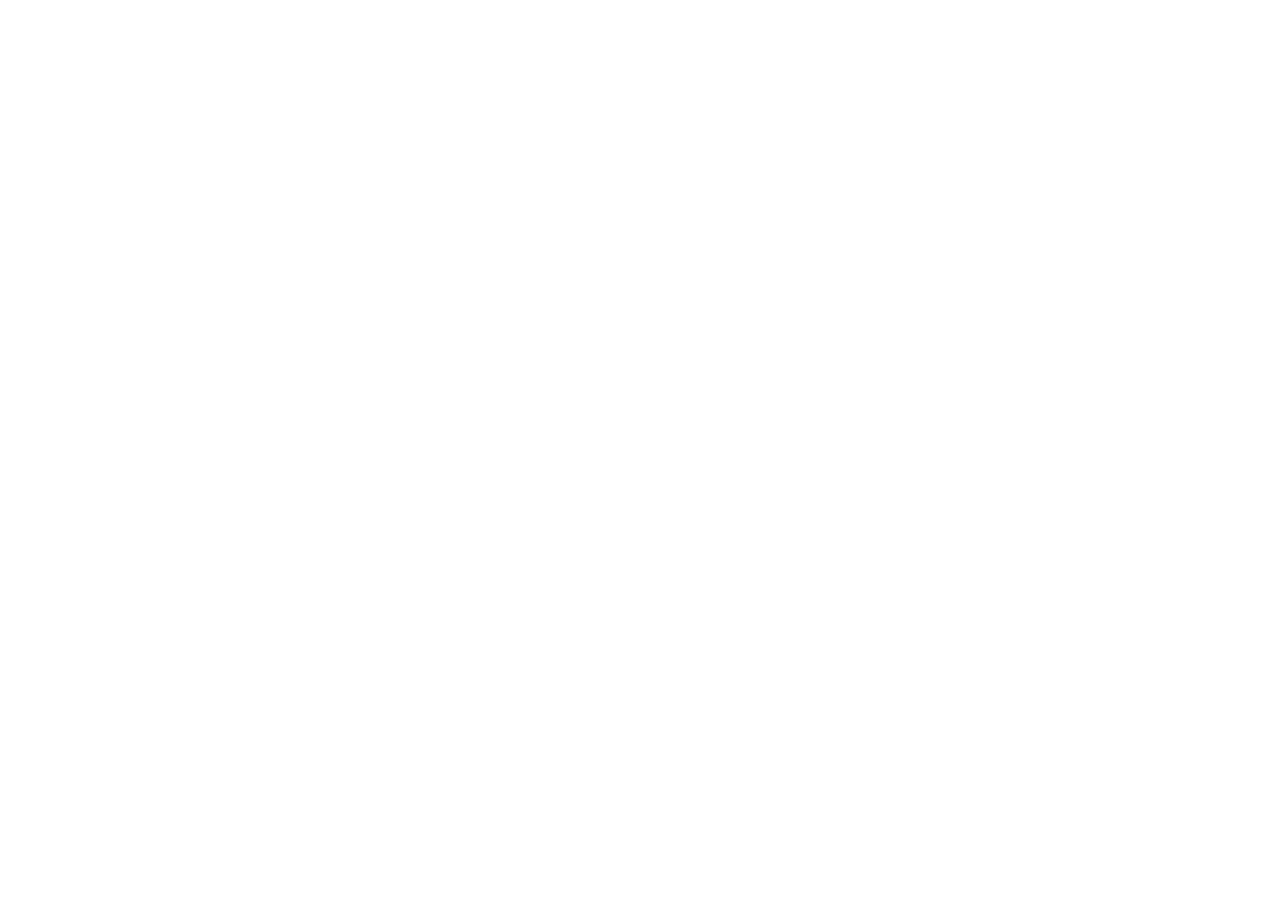
==== index.html @ aa033143 "X" ====
<!doctype html><html lang="en"><head><meta charset="utf-8"/><link rel="icon" href="/favicon.ico"/><meta name="viewport" content="width=device-width,initial-scale=1"/><meta name="theme-color" content="#000000"/><meta name="description" content="Tech portfolio of Hongjing Wang"/><link rel="apple-touch-icon" href="/logo192.png"/><link rel="manifest" href="/manifest.json"/><title>Hongjing Wang</title><script defer="defer" src="/static/js/main.25915f08.js"></script><link href="/static/css/main.f3f5fcd5.css" rel="stylesheet"></head><body><noscript>You need to enable JavaScript to run this app.</noscript><div id="root"></div></body></html>
---- static/css/main.f3f5fcd5.css ----
html{font-size:10px}body{-webkit-font-smoothing:antialiased;-moz-osx-font-smoothing:grayscale;font-family:-apple-system,BlinkMacSystemFont,Segoe UI,Roboto,Oxygen,Ubuntu,Cantarell,Fira Sans,Droid Sans,Helvetica Neue,sans-serif;font-size:1.6rem;margin:0}button{cursor:pointer}code{font-family:source-code-pro,Menlo,Monaco,Consolas,Courier New,monospace}a{color:inherit;display:inline-block}img{height:auto;max-height:100%;max-width:100%;width:auto}p{font-size:18px}*{border:none;box-sizing:border-box;margin:0;padding:0;text-decoration:none}:root{--header-height:100px;--color-home-bg:#e6dace;--color-home-card:#f4ece6;--color-home-card-light:#fffcfa;--color-home-bg-darker:#e2c9ba;--color-blue:#0050ff;--color-azure:#409eff;--color-azure-light:#f5f9fd}.btn-style-1{background-color:var(--color-blue);border:1px solid var(--color-blue);border-radius:2em;color:#fff;display:inline-block;padding:.5em 2em;transition-duration:.3s}.btn-style-1 a{color:#fff}.btn-style-1:hover{background-color:#fff;border-color:#000;color:#000}.btn-style-1:hover a{color:#000}.btn-style-2{background-color:#fff;border:1px solid #000;border-radius:2em;display:inline-block;padding:.5em 2em;transition-duration:.3s}.btn-style-2 a{color:#000}.btn-style-2:hover{background-color:var(--color-blue);border-color:var(--color-blue);color:#fff}.btn-style-2:hover a{color:#fff}.app-box-shadow{box-shadow:0 10px 20px rgba(0,0,0,.3)}.app-list-item:before{background-color:var(--color-blue);content:"";display:inline-block;height:.6em;margin-right:.5em;width:.6em}.app-list-item-outside{margin-left:1em;position:relative}.app-list-item-outside:before{background-color:var(--color-blue);content:"";display:inline-block;height:.6em;left:-1em;margin-right:.5em;position:absolute;top:.5em;width:.6em}.TheHome_main__nVBnE{align-items:center;display:grid;justify-content:center;min-height:clamp(585px,calc(100vh - var(--header-height)),1000000px)}.TheHome_main__nVBnE .TheHome_background__bEfLB{display:grid;grid-column:1/2;grid-row:1/2;grid-template-columns:40% 60%;height:100%;width:100vw}.TheHome_main__nVBnE .TheHome_background__bEfLB .TheHome_left__IQBYS{background-color:var(--color-home-bg);height:100%;width:100%}@media screen and (max-width:860px){.TheHome_main__nVBnE .TheHome_background__bEfLB{grid-template-columns:1fr;grid-template-rows:300px 1fr}.TheHome_main__nVBnE .TheHome_background__bEfLB .TheHome_left__IQBYS{background-color:#fff}.TheHome_main__nVBnE .TheHome_background__bEfLB .TheHome_right__7nbG6{background-color:var(--color-home-bg)}}.TheHome_main__nVBnE .TheHome_card__GPAVH{display:grid;grid-column:1/2;grid-row:1/2;grid-template-columns:375px 485px;margin:auto}@media screen and (max-width:860px){.TheHome_main__nVBnE .TheHome_card__GPAVH{grid-template-columns:1fr;margin-top:10rem;width:90%}}.TheHome_main__nVBnE .TheHome_card__GPAVH .TheHome_left__IQBYS{background-color:#fff;display:grid;grid-template-rows:1fr auto;text-align:center}.TheHome_main__nVBnE .TheHome_card__GPAVH .TheHome_left__IQBYS .TheHome_left-inner__C2p5\+{background-color:var(--color-home-card);padding:5rem 2rem 3rem}.TheHome_main__nVBnE .TheHome_card__GPAVH .TheHome_left__IQBYS .TheHome_left-inner__C2p5\+ h1{font-size:27px;margin-bottom:3rem;margin-top:3rem}.TheHome_main__nVBnE .TheHome_card__GPAVH .TheHome_left__IQBYS .TheHome_left-inner__C2p5\+ .TheHome_separator__S\+YWd{background-color:var(--color-blue);height:2px;margin:auto;min-width:50px;width:10%}.TheHome_main__nVBnE .TheHome_card__GPAVH .TheHome_left__IQBYS .TheHome_left-inner__C2p5\+ img{width:60%}.TheHome_main__nVBnE .TheHome_card__GPAVH .TheHome_left__IQBYS .TheHome_left-inner__C2p5\+ p{letter-spacing:.25em;margin-top:3rem;text-transform:uppercase}.TheHome_main__nVBnE .TheHome_card__GPAVH .TheHome_left__IQBYS .TheHome_left-inner__C2p5\+ .TheHome_buttons__ePxr6{display:flex;justify-content:space-evenly;margin-top:2rem}.TheHome_main__nVBnE .TheHome_card__GPAVH .TheHome_left__IQBYS .TheHome_left-inner__C2p5\+ .TheHome_buttons__ePxr6 button{display:none;font-size:10px;font-weight:700;height:30px;width:100px}@media screen and (max-width:480px){.TheHome_main__nVBnE .TheHome_card__GPAVH .TheHome_left__IQBYS .TheHome_left-inner__C2p5\+ h1{margin-bottom:2rem;margin-top:1rem}.TheHome_main__nVBnE .TheHome_card__GPAVH .TheHome_left__IQBYS .TheHome_left-inner__C2p5\+ p{font-size:16px;margin-top:2rem}.TheHome_main__nVBnE .TheHome_card__GPAVH .TheHome_left__IQBYS .TheHome_left-inner__C2p5\+ .TheHome_buttons__ePxr6 button{display:inline-block}}.TheHome_main__nVBnE .TheHome_card__GPAVH .TheHome_right__7nbG6{padding:3rem 5rem 2rem;text-align:left}.TheHome_main__nVBnE .TheHome_card__GPAVH .TheHome_right__7nbG6 h2{font-size:100px;line-height:1em;margin-top:1rem}@media screen and (max-width:480px){.TheHome_main__nVBnE .TheHome_card__GPAVH .TheHome_right__7nbG6 h2{font-size:55px;margin-top:5rem}}.TheHome_main__nVBnE .TheHome_card__GPAVH .TheHome_right__7nbG6 p:first-of-type{font-size:25px;font-weight:700;margin-top:2rem}.TheHome_main__nVBnE .TheHome_card__GPAVH .TheHome_right__7nbG6 button{font-size:18px;font-weight:700;margin-bottom:4rem;margin-top:4rem;padding-left:0;padding-right:0;width:8em}.TheHome_main__nVBnE .TheHome_card__GPAVH .TheHome_right__7nbG6 button:first-of-type{margin-right:1em}.TheHome_main__nVBnE .TheHome_card__GPAVH .TheHome_right__7nbG6 p:last-of-type{font-size:18px;line-height:1.8em}@media screen and (max-width:480px){.TheHome_main__nVBnE .TheHome_card__GPAVH .TheHome_right__7nbG6{padding:10px 10px 3rem}.TheHome_main__nVBnE .TheHome_card__GPAVH .TheHome_right__7nbG6 button{display:none}.TheHome_main__nVBnE .TheHome_card__GPAVH .TheHome_right__7nbG6 p:last-of-type{margin-top:1em}}.SocialLinks_main__rsUa7{padding-bottom:1.5rem;padding-top:1.5rem}.SocialLinks_main__rsUa7 a{aspect-ratio:1;width:clamp(25px,8%,64px)}.SocialLinks_main__rsUa7 a:not(:last-of-type){margin-right:clamp(10px,8%,50px)}.ResumePage_main__mDRi0{background-color:var(--color-home-bg);padding-bottom:8rem;padding-top:12rem}.ResumePage_main__mDRi0 .ResumePage_body__6qTUl{margin-left:auto;margin-right:auto;max-width:725px;max-width:var(--width-card);width:90%}.ResumePage_main__mDRi0 .ResumePage_body__6qTUl h1{font-size:35px;text-align:center}.ResumePage_main__mDRi0 .ResumePage_body__6qTUl h2{margin:8rem auto 5rem}.ResumePage_experience-card__IJRnV{background-color:#fff;margin-bottom:4rem;margin-left:auto;margin-right:auto;padding:6rem}.ResumePage_experience-card__IJRnV .ResumePage_left__smFru{margin-bottom:4rem}.ResumePage_experience-card__IJRnV .ResumePage_left__smFru h4{font-size:18px;margin-bottom:1rem}.ResumePage_experience-card__IJRnV .ResumePage_left__smFru h3{color:var(--color-blue);font-size:20px;margin-bottom:1rem}.ResumePage_experience-card__IJRnV .ResumePage_left__smFru p{font-size:18px}.ResumePage_experience-card__IJRnV .ResumePage_right__cYvAn p{line-height:1.5em}@media screen and (max-width:480px){.ResumePage_experience-card__IJRnV .ResumePage_right__cYvAn p{font-size:14px}}.ResumePage_education-card__PeQZu{background-color:#fff;display:grid;margin-bottom:4rem;margin-left:auto;margin-right:auto;padding:6rem}.ResumePage_education-card__PeQZu .ResumePage_left__smFru h4{font-size:18px;margin-bottom:1rem}.ResumePage_education-card__PeQZu .ResumePage_left__smFru h3{color:var(--color-blue);font-size:20px;margin-bottom:1rem}.ResumePage_education-card__PeQZu .ResumePage_left__smFru p{font-size:18px}.ResumePage_education-card__PeQZu .ResumePage_right__cYvAn{align-self:flex-end}.ResumePage_education-card__PeQZu .ResumePage_right__cYvAn p{line-height:1.5em;margin-top:2rem;text-align:right}@media screen and (max-width:480px){.ResumePage_education-card__PeQZu .ResumePage_right__cYvAn p{font-size:14px}}:root{--width-card:725px}.ProjectPage_main__4PIuM{background-color:var(--color-home-bg);padding-bottom:8rem;padding-top:12rem}.ProjectPage_main__4PIuM .ProjectPage_body__mTwzr{margin-left:auto;margin-right:auto;max-width:var(--width-card);width:90%}.ProjectPage_main__4PIuM .ProjectPage_body__mTwzr h1{font-size:35px;text-align:center}.ProjectPage_main__4PIuM .ProjectPage_body__mTwzr h2{margin:8rem auto 5rem}.ProjectPage_project-card__N2rG5{background-color:#fff;display:grid;grid-template-columns:60% 40%;margin-bottom:4rem;margin-left:auto;margin-right:auto}.ProjectPage_project-card__N2rG5 .ProjectPage_left__qbE2e{margin-bottom:4rem}.ProjectPage_project-card__N2rG5 .ProjectPage_left__qbE2e h3{align-items:center;border-left:1rem solid var(--color-blue);color:var(--color-blue);display:flex;font-size:20px;height:2em;margin-bottom:4rem;margin-top:4rem;padding-left:2rem;padding-right:3rem}.ProjectPage_project-card__N2rG5 .ProjectPage_left__qbE2e p{line-height:1.5em;margin-bottom:4rem;padding-left:3rem;padding-right:3rem}@media screen and (max-width:480px){.ProjectPage_project-card__N2rG5 .ProjectPage_left__qbE2e p{font-size:14px}}.ProjectPage_project-card__N2rG5 .ProjectPage_right__V4bVL img{height:100%;object-fit:cover;width:100%}@media screen and (max-width:860px){.ProjectPage_project-card__N2rG5{grid-template-columns:1fr;grid-template-rows:1fr 200px;max-width:360px}}.TheHeader_spacer__1n6xV{height:var(--header-height)}@media screen and (max-width:480px){.TheHeader_spacer__1n6xV{height:60px}}.TheHeader_main__PTnFK{align-items:center;background-color:#fff;box-shadow:0 0 10px rgba(0,0,0,.2);display:flex;height:var(--header-height);justify-content:space-between;position:fixed;top:0;width:100%;z-index:100}.TheHeader_main__PTnFK a{color:#000;text-decoration:none}.TheHeader_main__PTnFK a:hover{color:var(--color-blue)}.TheHeader_logo__kfXYx{align-items:center;display:flex;font-weight:700;padding-left:5vw}.TheHeader_logo__kfXYx span{align-self:flex-end;font-size:.7em;font-weight:400;padding-left:.5em;text-transform:uppercase}@media screen and (max-width:860px){.TheHeader_logo__kfXYx span{display:none}}.TheHeader_logo__kfXYx:hover .TheHeader_btn-login__PDU1l{-webkit-transform:rotateY(0);transform:rotateY(0)}.TheHeader_btn-logo__lLftU{align-items:center;display:flex;font-size:22px;height:100%}.TheHeader_nav__4sMRO{padding-right:5vw}.TheHeader_nav__4sMRO ul{display:flex;gap:20px;list-style-type:none}.TheHeader_mobile-main__y59eE{align-items:center;background-color:#fff;box-shadow:0 0 10px rgba(0,0,0,.2);height:60px;position:fixed;top:0;transition:background-color .5s cubic-bezier(.64,.04,0,1);width:100%;z-index:100}.TheHeader_mobile-main__y59eE a{color:#000}.TheHeader_mobile-main__y59eE .TheHeader_logo__kfXYx{font-size:16px}.TheHeader_mobile-main-title__2Kyec{display:flex;height:100%;justify-content:space-between;width:100%}.TheHeader_mobile-toggle__kgARC{align-items:center;display:flex;margin-right:5vw}.TheHeader_mobile-toggle-bar__i8O48{background-color:#000;border-radius:10px;height:4px;transition:all .5s cubic-bezier(.64,.04,0,1);width:30px}.TheHeader_mobile-toggle-bar__i8O48:before{top:calc(35% - 2px)}.TheHeader_mobile-toggle-bar__i8O48:after,.TheHeader_mobile-toggle-bar__i8O48:before{background-color:inherit;border-radius:10px;content:"";display:block;height:4px;position:absolute;transition:-webkit-transform .5s cubic-bezier(.64,.04,0,1);transition:transform .5s cubic-bezier(.64,.04,0,1);transition:transform .5s cubic-bezier(.64,.04,0,1),-webkit-transform .5s cubic-bezier(.64,.04,0,1);width:30px}.TheHeader_mobile-toggle-bar__i8O48:after{top:calc(65% - 2px)}.TheHeader_mobile-main__y59eE.TheHeader_mobile-active__rLF-V{background-color:var(--color-home-card)}.TheHeader_mobile-main__y59eE.TheHeader_mobile-active__rLF-V a{color:#000}.TheHeader_mobile-main__y59eE.TheHeader_mobile-active__rLF-V .TheHeader_mobile-toggle-bar__i8O48{background-color:transparent}.TheHeader_mobile-main__y59eE.TheHeader_mobile-active__rLF-V .TheHeader_mobile-toggle-bar__i8O48:before{background-color:#000;top:calc(50% - 2px);-webkit-transform:rotate(45deg);transform:rotate(45deg)}.TheHeader_mobile-active__rLF-V .TheHeader_mobile-toggle-bar__i8O48:after{background-color:#000;top:calc(50% - 2px);-webkit-transform:rotate(-45deg);transform:rotate(-45deg)}.TheHeader_mobile-active__rLF-V .TheHeader_mobile-main-body__hqfbU{opacity:1;visibility:visible}.TheHeader_mobile-main-body__hqfbU{background-color:#fff;height:100vh;opacity:0;padding-top:1em;position:relative;transition:all .5s;visibility:hidden}.TheHeader_mobile-main-body__hqfbU a{align-items:center;display:flex;height:3em;justify-content:space-between;margin-bottom:2px;margin-top:2px;padding-left:5vw;padding-right:5vw;text-decoration:none}.TheHeader_mobile-main-body__hqfbU a:after{border-bottom:2px solid #000;border-right:2px solid #000;content:"";height:.5em;-webkit-transform:rotate(-45deg);transform:rotate(-45deg);-webkit-transform-origin:50% 50%;transform-origin:50% 50%;width:.5em}.TheHeader_mobile-main-body__hqfbU a:hover{background-color:var(--color-home-card-light);box-shadow:0 0 6px var(--color-home-card);color:var(--color-blue);font-weight:700}.TheHeader_mobile-main-body__hqfbU a:hover:after{border-bottom:3px solid var(--color-blue);border-right:3px solid var(--color-blue)}.TheFooter_main__rL3KX{align-items:center;display:flex;justify-content:space-between;margin-left:auto;margin-right:auto;width:clamp(1px,90%,1400px)}.TheFooter_main__rL3KX .TheFooter_left__ys97i{font-size:14px}.TheFooter_main__rL3KX .TheFooter_right__nzUKt{display:grid;grid-template-columns:1fr 1fr 1fr;justify-content:space-between}@media screen and (max-width:860px){.TheFooter_main__rL3KX{display:grid;justify-content:center;padding:2rem 1rem 5rem}.TheFooter_main__rL3KX .TheFooter_left__ys97i{margin-top:5rem}.TheFooter_main__rL3KX .TheFooter_right__nzUKt{display:block;grid-row-start:1}}.TheFooter_entry__4enQM{font-size:16px;margin-bottom:1rem;margin-top:3rem;text-align:center}.TheFooter_entry__4enQM h3{margin-bottom:1rem}
/*# sourceMappingURL=main.f3f5fcd5.css.map*/
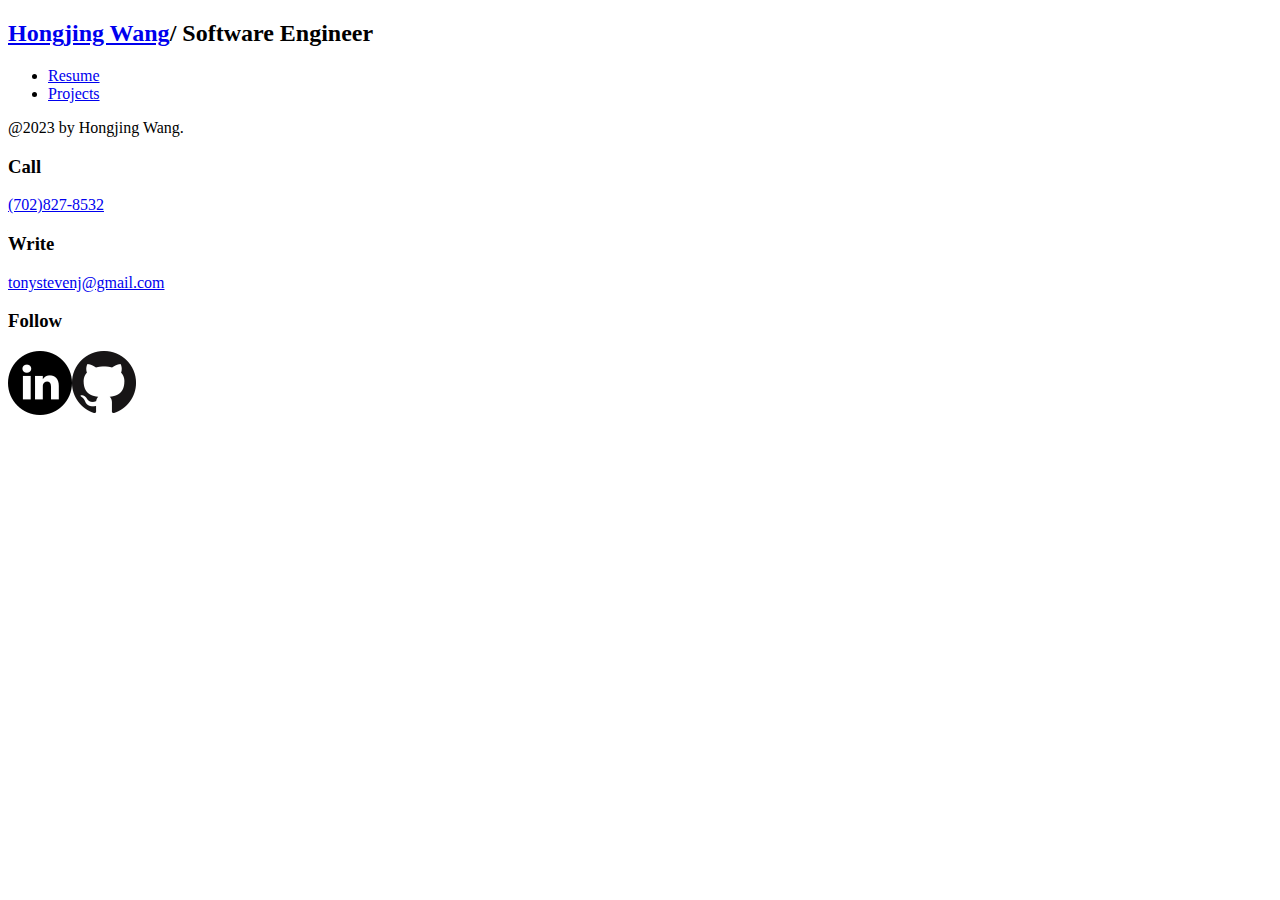
==== commit ffe187a0: "X" ====
--- a/index.html
+++ b/index.html
@@ -1 +1 @@
-<!doctype html><html lang="en"><head><meta charset="utf-8"/><link rel="icon" href="/favicon.ico"/><meta name="viewport" content="width=device-width,initial-scale=1"/><meta name="theme-color" content="#000000"/><meta name="description" content="Tech portfolio of Hongjing Wang"/><link rel="apple-touch-icon" href="/logo192.png"/><link rel="manifest" href="/manifest.json"/><title>Hongjing Wang</title><script defer="defer" src="/static/js/main.25915f08.js"></script><link href="/static/css/main.f3f5fcd5.css" rel="stylesheet"></head><body><noscript>You need to enable JavaScript to run this app.</noscript><div id="root"></div></body></html>+<!doctype html><html lang="en"><head><meta charset="utf-8"/><link rel="icon" href="/favicon.ico"/><meta name="viewport" content="width=device-width,initial-scale=1"/><meta name="theme-color" content="#000000"/><meta name="description" content="Tech portfolio of Hongjing Wang"/><link rel="apple-touch-icon" href="/logo192.png"/><link rel="manifest" href="/manifest.json"/><meta name="image" property="og:image" content="/preview.jpeg"/><title>Hongjing Wang</title><script defer="defer" src="/static/js/main.468a0676.js"></script><link href="/static/css/main.4893b2e4.css" rel="stylesheet"></head><body><noscript>You need to enable JavaScript to run this app.</noscript><div id="root"></div></body></html>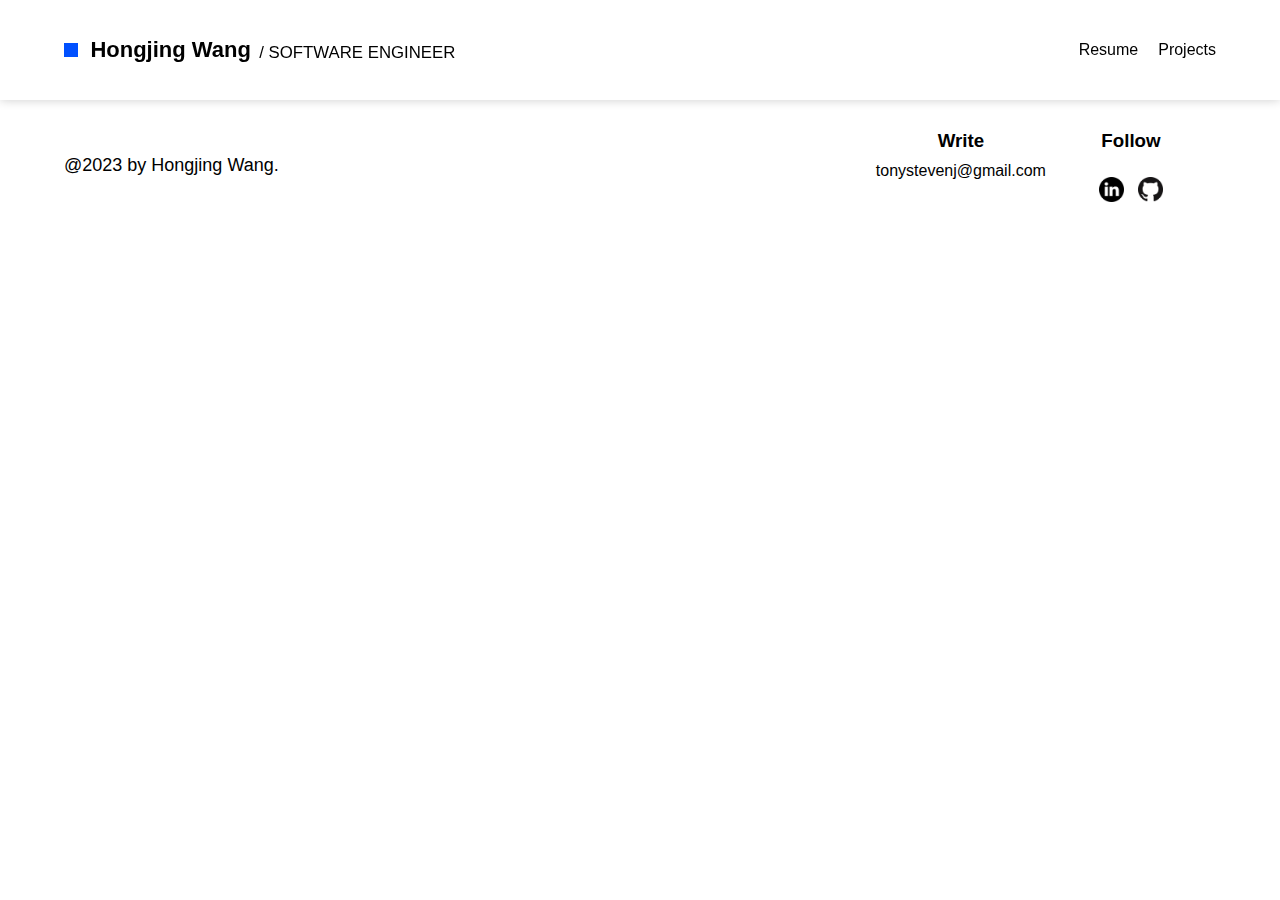
==== commit 6b1d86e6: "remove phone number" ====
--- a/index.html
+++ b/index.html
@@ -1 +1 @@
-<!doctype html><html lang="en"><head><meta charset="utf-8"/><link rel="icon" href="/favicon.ico"/><meta name="viewport" content="width=device-width,initial-scale=1"/><meta name="theme-color" content="#000000"/><meta name="description" content="Tech portfolio of Hongjing Wang"/><link rel="apple-touch-icon" href="/logo192.png"/><link rel="manifest" href="/manifest.json"/><meta name="image" property="og:image" content="/preview.jpeg"/><title>Hongjing Wang</title><script defer="defer" src="/static/js/main.468a0676.js"></script><link href="/static/css/main.4893b2e4.css" rel="stylesheet"></head><body><noscript>You need to enable JavaScript to run this app.</noscript><div id="root"></div></body></html>+<!doctype html><html lang="en"><head><meta charset="utf-8"/><link rel="icon" href="/favicon.ico"/><meta name="viewport" content="width=device-width,initial-scale=1"/><meta name="theme-color" content="#000000"/><meta name="description" content="Tech portfolio of Hongjing Wang"/><link rel="apple-touch-icon" href="/logo192.png"/><link rel="manifest" href="/manifest.json"/><meta name="image" property="og:image" content="/preview.jpeg"/><title>Hongjing Wang</title><script>!function(e,t,a,n,g){e[n]=e[n]||[],e[n].push({"gtm.start":(new Date).getTime(),event:"gtm.js"});var m=t.getElementsByTagName(a)[0],r=t.createElement(a);r.async=!0,r.src="https://www.googletagmanager.com/gtm.js?id=GTM-57SMN8J",m.parentNode.insertBefore(r,m)}(window,document,"script","dataLayer")</script><script defer="defer" src="/static/js/main.8d7d21f4.js"></script><link href="/static/css/main.63042e8d.css" rel="stylesheet"></head><body><noscript><iframe src="https://www.googletagmanager.com/ns.html?id=GTM-57SMN8J" height="0" width="0" style="display:none;visibility:hidden"></iframe></noscript><noscript>You need to enable JavaScript to run this app.</noscript><div id="root"></div></body></html>--- a/static/css/main.63042e8d.css
+++ b/static/css/main.63042e8d.css
@@ -0,0 +1,2 @@
+html{font-size:10px}body{-webkit-font-smoothing:antialiased;-moz-osx-font-smoothing:grayscale;font-family:-apple-system,BlinkMacSystemFont,Segoe UI,Roboto,Oxygen,Ubuntu,Cantarell,Fira Sans,Droid Sans,Helvetica Neue,sans-serif;font-size:1.6rem;margin:0}button{cursor:pointer}code{font-family:source-code-pro,Menlo,Monaco,Consolas,Courier New,monospace}a{color:inherit;display:inline-block}img{height:auto;max-height:100%;max-width:100%;width:auto}p{font-size:18px}*{border:none;box-sizing:border-box;margin:0;padding:0;text-decoration:none}:root{--header-height:100px;--color-home-bg:#e6dace;--color-home-card:#f4ece6;--color-home-card-light:#fffcfa;--color-home-bg-darker:#e2c9ba;--color-blue:#0050ff;--color-azure:#409eff;--color-azure-light:#f5f9fd}.btn-style-1{background-color:var(--color-blue);border:1px solid var(--color-blue);border-radius:2em;color:#fff;display:inline-block;padding:.5em 2em;transition-duration:.3s}.btn-style-1 a{color:#fff}.btn-style-1:hover{background-color:#fff;border-color:#000;color:#000}.btn-style-1:hover a{color:#000}.btn-style-2{background-color:#fff;border:1px solid #000;border-radius:2em;display:inline-block;padding:.5em 2em;transition-duration:.3s}.btn-style-2 a{color:#000}.btn-style-2:hover{background-color:var(--color-blue);border-color:var(--color-blue);color:#fff}.btn-style-2:hover a{color:#fff}.app-box-shadow{box-shadow:0 10px 20px rgba(0,0,0,.3)}.app-list-item:before{background-color:var(--color-blue);content:"";display:inline-block;height:.6em;margin-right:.5em;width:.6em}.app-list-item-outside{margin-left:1em;position:relative}.app-list-item-outside:before{background-color:var(--color-blue);content:"";display:inline-block;height:.6em;left:-1em;margin-right:.5em;position:absolute;top:.5em;width:.6em}.TheHome_main__nVBnE{align-items:center;display:grid;justify-content:center;min-height:clamp(585px,calc(100vh - var(--header-height)),1000000px)}.TheHome_main__nVBnE .TheHome_background__bEfLB{display:grid;grid-column:1/2;grid-row:1/2;grid-template-columns:40% 60%;height:100%;width:100vw}.TheHome_main__nVBnE .TheHome_background__bEfLB .TheHome_left__IQBYS{background-color:var(--color-home-bg);height:100%;width:100%}@media screen and (max-width:860px){.TheHome_main__nVBnE .TheHome_background__bEfLB{grid-template-columns:1fr;grid-template-rows:300px 1fr}.TheHome_main__nVBnE .TheHome_background__bEfLB .TheHome_left__IQBYS{background-color:#fff}.TheHome_main__nVBnE .TheHome_background__bEfLB .TheHome_right__7nbG6{background-color:var(--color-home-bg)}}.TheHome_main__nVBnE .TheHome_card__GPAVH{display:grid;grid-column:1/2;grid-row:1/2;grid-template-columns:375px 485px;margin:auto}@media screen and (max-width:860px){.TheHome_main__nVBnE .TheHome_card__GPAVH{grid-template-columns:1fr;margin-top:10rem;width:90%}}.TheHome_main__nVBnE .TheHome_card__GPAVH .TheHome_left__IQBYS{background-color:#fff;display:grid;grid-template-rows:1fr auto;text-align:center}.TheHome_main__nVBnE .TheHome_card__GPAVH .TheHome_left__IQBYS .TheHome_left-inner__C2p5\+{background-color:var(--color-home-card);padding:5rem 2rem 3rem}.TheHome_main__nVBnE .TheHome_card__GPAVH .TheHome_left__IQBYS .TheHome_left-inner__C2p5\+ h1{font-size:27px;margin-bottom:3rem;margin-top:3rem}.TheHome_main__nVBnE .TheHome_card__GPAVH .TheHome_left__IQBYS .TheHome_left-inner__C2p5\+ .TheHome_separator__S\+YWd{background-color:var(--color-blue);height:2px;margin:auto;min-width:50px;width:10%}.TheHome_main__nVBnE .TheHome_card__GPAVH .TheHome_left__IQBYS .TheHome_left-inner__C2p5\+ img{width:60%}.TheHome_main__nVBnE .TheHome_card__GPAVH .TheHome_left__IQBYS .TheHome_left-inner__C2p5\+ p{letter-spacing:.25em;margin-top:3rem;text-transform:uppercase}.TheHome_main__nVBnE .TheHome_card__GPAVH .TheHome_left__IQBYS .TheHome_left-inner__C2p5\+ .TheHome_buttons__ePxr6{display:flex;justify-content:space-evenly;margin-top:2rem}.TheHome_main__nVBnE .TheHome_card__GPAVH .TheHome_left__IQBYS .TheHome_left-inner__C2p5\+ .TheHome_buttons__ePxr6 button{display:none;font-size:10px;font-weight:700;height:30px;width:100px}@media screen and (max-width:480px){.TheHome_main__nVBnE .TheHome_card__GPAVH .TheHome_left__IQBYS .TheHome_left-inner__C2p5\+ h1{margin-bottom:2rem;margin-top:1rem}.TheHome_main__nVBnE .TheHome_card__GPAVH .TheHome_left__IQBYS .TheHome_left-inner__C2p5\+ p{font-size:16px;margin-top:2rem}.TheHome_main__nVBnE .TheHome_card__GPAVH .TheHome_left__IQBYS .TheHome_left-inner__C2p5\+ .TheHome_buttons__ePxr6 button{display:inline-block}}.TheHome_main__nVBnE .TheHome_card__GPAVH .TheHome_right__7nbG6{padding:3rem 5rem 2rem;text-align:left}.TheHome_main__nVBnE .TheHome_card__GPAVH .TheHome_right__7nbG6 h2{font-size:100px;line-height:1em;margin-top:1rem}@media screen and (max-width:480px){.TheHome_main__nVBnE .TheHome_card__GPAVH .TheHome_right__7nbG6 h2{font-size:55px;margin-top:5rem}}.TheHome_main__nVBnE .TheHome_card__GPAVH .TheHome_right__7nbG6 p:first-of-type{font-size:25px;font-weight:700;margin-top:2rem}.TheHome_main__nVBnE .TheHome_card__GPAVH .TheHome_right__7nbG6 button{font-size:18px;font-weight:700;margin-bottom:4rem;margin-top:4rem;padding-left:0;padding-right:0;width:8em}.TheHome_main__nVBnE .TheHome_card__GPAVH .TheHome_right__7nbG6 button:first-of-type{margin-right:1em}.TheHome_main__nVBnE .TheHome_card__GPAVH .TheHome_right__7nbG6 p:last-of-type{font-size:18px;line-height:1.8em}@media screen and (max-width:480px){.TheHome_main__nVBnE .TheHome_card__GPAVH .TheHome_right__7nbG6{padding:10px 10px 3rem}.TheHome_main__nVBnE .TheHome_card__GPAVH .TheHome_right__7nbG6 button{display:none}.TheHome_main__nVBnE .TheHome_card__GPAVH .TheHome_right__7nbG6 p:last-of-type{margin-top:1em}}.SocialLinks_main__rsUa7{padding-bottom:1.5rem;padding-top:1.5rem}.SocialLinks_main__rsUa7 a{aspect-ratio:1;width:clamp(25px,8%,64px)}.SocialLinks_main__rsUa7 a:not(:last-of-type){margin-right:clamp(10px,8%,50px)}.ResumePage_main__mDRi0{background-color:var(--color-home-bg);padding-bottom:8rem;padding-top:12rem}.ResumePage_main__mDRi0 .ResumePage_body__6qTUl{margin-left:auto;margin-right:auto;max-width:725px;max-width:var(--width-card);width:90%}.ResumePage_main__mDRi0 .ResumePage_body__6qTUl h1{font-size:35px;text-align:center}.ResumePage_main__mDRi0 .ResumePage_body__6qTUl h2{margin:8rem auto 5rem}.ResumePage_experience-card__IJRnV{background-color:#fff;margin-bottom:4rem;margin-left:auto;margin-right:auto;padding:6rem}.ResumePage_experience-card__IJRnV .ResumePage_left__smFru{margin-bottom:4rem}.ResumePage_experience-card__IJRnV .ResumePage_left__smFru h4{font-size:18px;margin-bottom:1rem}.ResumePage_experience-card__IJRnV .ResumePage_left__smFru h3{color:var(--color-blue);font-size:20px;margin-bottom:1rem}.ResumePage_experience-card__IJRnV .ResumePage_left__smFru p{font-size:18px}.ResumePage_experience-card__IJRnV .ResumePage_right__cYvAn p{line-height:1.5em;margin-bottom:.8em}@media screen and (max-width:480px){.ResumePage_experience-card__IJRnV .ResumePage_right__cYvAn p{font-size:14px}}.ResumePage_education-card__PeQZu{background-color:#fff;display:grid;margin-bottom:4rem;margin-left:auto;margin-right:auto;padding:6rem}.ResumePage_education-card__PeQZu .ResumePage_left__smFru h4{font-size:18px;margin-bottom:1rem}.ResumePage_education-card__PeQZu .ResumePage_left__smFru h3{color:var(--color-blue);font-size:20px;margin-bottom:1rem}.ResumePage_education-card__PeQZu .ResumePage_left__smFru p{font-size:18px}.ResumePage_education-card__PeQZu .ResumePage_right__cYvAn{align-self:flex-end}.ResumePage_education-card__PeQZu .ResumePage_right__cYvAn p{line-height:1.5em;margin-top:2rem;text-align:right}@media screen and (max-width:480px){.ResumePage_education-card__PeQZu .ResumePage_right__cYvAn p{font-size:14px}}:root{--width-card:725px}.ProjectPage_main__4PIuM{background-color:var(--color-home-bg);padding-bottom:8rem;padding-top:12rem}.ProjectPage_main__4PIuM .ProjectPage_body__mTwzr{margin-left:auto;margin-right:auto;max-width:var(--width-card);width:90%}.ProjectPage_main__4PIuM .ProjectPage_body__mTwzr h1{font-size:35px;text-align:center}.ProjectPage_main__4PIuM .ProjectPage_body__mTwzr h2{margin:8rem auto 5rem}.ProjectPage_project-card__N2rG5{background-color:#fff;display:grid;grid-template-columns:60% 40%;margin-bottom:4rem;margin-left:auto;margin-right:auto}.ProjectPage_project-card__N2rG5 .ProjectPage_left__qbE2e{margin-bottom:4rem}.ProjectPage_project-card__N2rG5 .ProjectPage_left__qbE2e h3{align-items:center;border-left:1rem solid var(--color-blue);color:var(--color-blue);display:flex;font-size:20px;height:2em;margin-bottom:4rem;margin-top:4rem;padding-left:2rem;padding-right:3rem}.ProjectPage_project-card__N2rG5 .ProjectPage_left__qbE2e p{line-height:1.5em;margin-bottom:4rem;padding-left:3rem;padding-right:3rem}@media screen and (max-width:480px){.ProjectPage_project-card__N2rG5 .ProjectPage_left__qbE2e p{font-size:14px}}.ProjectPage_project-card__N2rG5 .ProjectPage_right__V4bVL img{height:100%;object-fit:cover;width:100%}@media screen and (max-width:860px){.ProjectPage_project-card__N2rG5{grid-template-columns:1fr;grid-template-rows:1fr 200px;max-width:360px}}.TheHeader_spacer__1n6xV{height:var(--header-height)}@media screen and (max-width:480px){.TheHeader_spacer__1n6xV{height:60px}}.TheHeader_main__PTnFK{align-items:center;background-color:#fff;box-shadow:0 0 10px rgba(0,0,0,.2);display:flex;height:var(--header-height);justify-content:space-between;position:fixed;top:0;width:100%;z-index:100}.TheHeader_main__PTnFK a{color:#000;text-decoration:none}.TheHeader_main__PTnFK a:hover{color:var(--color-blue)}.TheHeader_logo__kfXYx{align-items:center;display:flex;font-weight:700;padding-left:5vw}.TheHeader_logo__kfXYx span{align-self:flex-end;font-size:.7em;font-weight:400;padding-left:.5em;text-transform:uppercase}@media screen and (max-width:860px){.TheHeader_logo__kfXYx span{display:none}}.TheHeader_logo__kfXYx:hover .TheHeader_btn-login__PDU1l{-webkit-transform:rotateY(0);transform:rotateY(0)}.TheHeader_btn-logo__lLftU{align-items:center;display:flex;font-size:22px;height:100%}.TheHeader_nav__4sMRO{padding-right:5vw}.TheHeader_nav__4sMRO ul{display:flex;gap:20px;list-style-type:none}.TheHeader_mobile-main__y59eE{align-items:center;background-color:#fff;box-shadow:0 0 10px rgba(0,0,0,.2);height:60px;position:fixed;top:0;transition:background-color .5s cubic-bezier(.64,.04,0,1);width:100%;z-index:100}.TheHeader_mobile-main__y59eE a{color:#000}.TheHeader_mobile-main__y59eE .TheHeader_logo__kfXYx{font-size:16px}.TheHeader_mobile-main-title__2Kyec{display:flex;height:100%;justify-content:space-between;width:100%}.TheHeader_mobile-toggle__kgARC{align-items:center;display:flex;margin-right:5vw}.TheHeader_mobile-toggle-bar__i8O48{background-color:#000;border-radius:10px;height:4px;transition:all .5s cubic-bezier(.64,.04,0,1);width:30px}.TheHeader_mobile-toggle-bar__i8O48:before{top:calc(35% - 2px)}.TheHeader_mobile-toggle-bar__i8O48:after,.TheHeader_mobile-toggle-bar__i8O48:before{background-color:inherit;border-radius:10px;content:"";display:block;height:4px;position:absolute;transition:-webkit-transform .5s cubic-bezier(.64,.04,0,1);transition:transform .5s cubic-bezier(.64,.04,0,1);transition:transform .5s cubic-bezier(.64,.04,0,1),-webkit-transform .5s cubic-bezier(.64,.04,0,1);width:30px}.TheHeader_mobile-toggle-bar__i8O48:after{top:calc(65% - 2px)}.TheHeader_mobile-main__y59eE.TheHeader_mobile-active__rLF-V{background-color:var(--color-home-card)}.TheHeader_mobile-main__y59eE.TheHeader_mobile-active__rLF-V a{color:#000}.TheHeader_mobile-main__y59eE.TheHeader_mobile-active__rLF-V .TheHeader_mobile-toggle-bar__i8O48{background-color:transparent}.TheHeader_mobile-main__y59eE.TheHeader_mobile-active__rLF-V .TheHeader_mobile-toggle-bar__i8O48:before{background-color:#000;top:calc(50% - 2px);-webkit-transform:rotate(45deg);transform:rotate(45deg)}.TheHeader_mobile-active__rLF-V .TheHeader_mobile-toggle-bar__i8O48:after{background-color:#000;top:calc(50% - 2px);-webkit-transform:rotate(-45deg);transform:rotate(-45deg)}.TheHeader_mobile-active__rLF-V .TheHeader_mobile-main-body__hqfbU{opacity:1;visibility:visible}.TheHeader_mobile-main-body__hqfbU{background-color:#fff;height:100vh;opacity:0;padding-top:1em;position:relative;transition:all .5s;visibility:hidden}.TheHeader_mobile-main-body__hqfbU a{align-items:center;display:flex;height:3em;justify-content:space-between;margin-bottom:2px;margin-top:2px;padding-left:5vw;padding-right:5vw;text-decoration:none}.TheHeader_mobile-main-body__hqfbU a:after{border-bottom:2px solid #000;border-right:2px solid #000;content:"";height:.5em;-webkit-transform:rotate(-45deg);transform:rotate(-45deg);-webkit-transform-origin:50% 50%;transform-origin:50% 50%;width:.5em}.TheHeader_mobile-main-body__hqfbU a:hover{background-color:var(--color-home-card-light);box-shadow:0 0 6px var(--color-home-card);color:var(--color-blue);font-weight:700}.TheHeader_mobile-main-body__hqfbU a:hover:after{border-bottom:3px solid var(--color-blue);border-right:3px solid var(--color-blue)}.TheFooter_main__rL3KX{align-items:center;display:flex;justify-content:space-between;margin-left:auto;margin-right:auto;width:clamp(1px,90%,1400px)}.TheFooter_main__rL3KX .TheFooter_left__ys97i{font-size:14px}.TheFooter_main__rL3KX .TheFooter_right__nzUKt{display:grid;grid-template-columns:1fr 1fr;justify-content:space-between}@media screen and (max-width:860px){.TheFooter_main__rL3KX{display:grid;justify-content:center;padding:2rem 1rem 5rem}.TheFooter_main__rL3KX .TheFooter_left__ys97i{margin-top:5rem}.TheFooter_main__rL3KX .TheFooter_right__nzUKt{display:block;grid-row-start:1}}.TheFooter_entry__4enQM{font-size:16px;margin-bottom:1rem;margin-top:3rem;text-align:center}.TheFooter_entry__4enQM h3{margin-bottom:1rem}
+/*# sourceMappingURL=main.63042e8d.css.map*/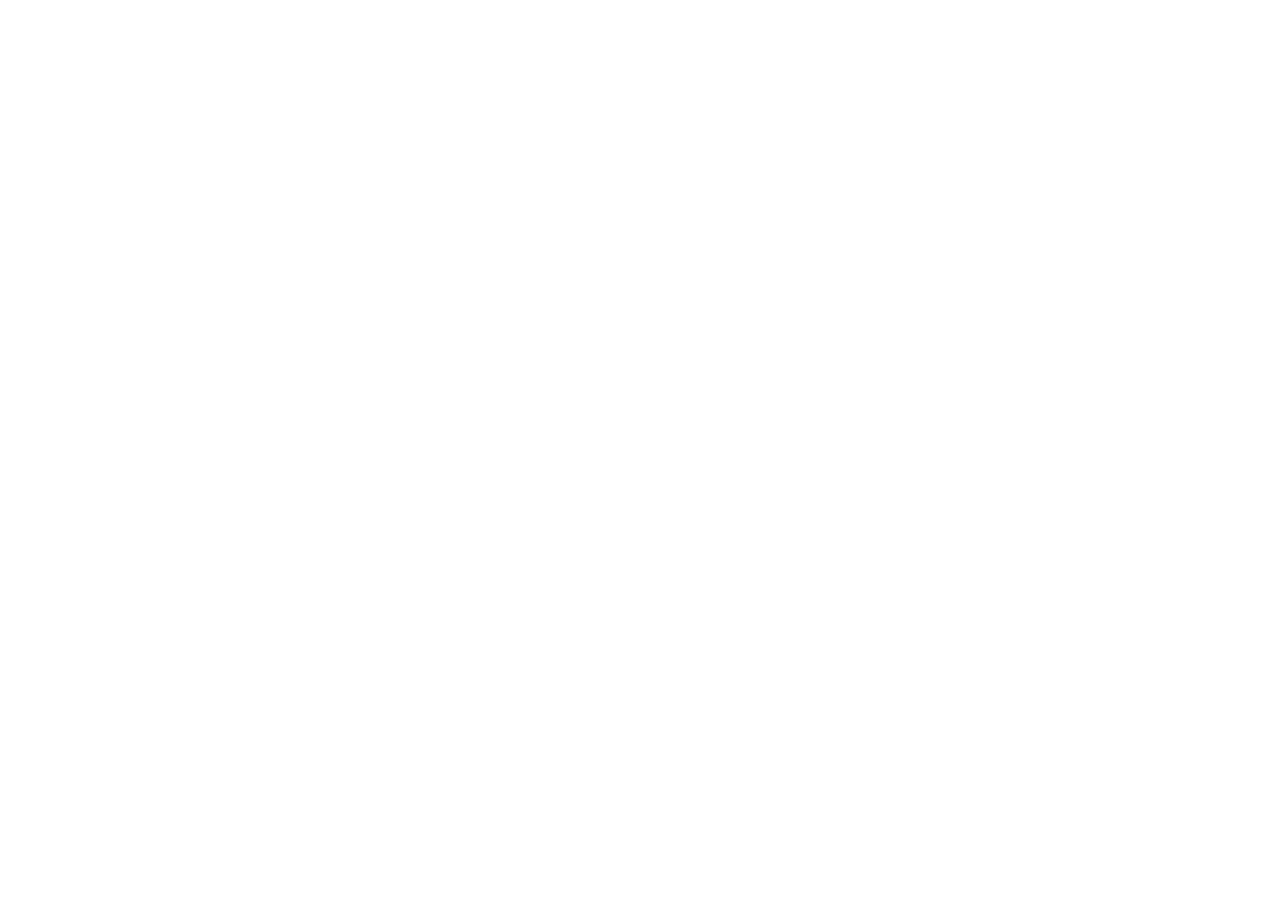
==== commit 90923670: "X" ====
--- a/index.html
+++ b/index.html
@@ -1 +1 @@
-<!doctype html><html lang="en"><head><meta charset="utf-8"/><link rel="icon" href="/favicon.ico"/><meta name="viewport" content="width=device-width,initial-scale=1"/><meta name="theme-color" content="#000000"/><meta name="description" content="Tech portfolio of Hongjing Wang"/><link rel="apple-touch-icon" href="/logo192.png"/><link rel="manifest" href="/manifest.json"/><meta name="image" property="og:image" content="/preview.jpeg"/><title>Hongjing Wang</title><script>!function(e,t,a,n,g){e[n]=e[n]||[],e[n].push({"gtm.start":(new Date).getTime(),event:"gtm.js"});var m=t.getElementsByTagName(a)[0],r=t.createElement(a);r.async=!0,r.src="https://www.googletagmanager.com/gtm.js?id=GTM-57SMN8J",m.parentNode.insertBefore(r,m)}(window,document,"script","dataLayer")</script><script defer="defer" src="/static/js/main.8d7d21f4.js"></script><link href="/static/css/main.63042e8d.css" rel="stylesheet"></head><body><noscript><iframe src="https://www.googletagmanager.com/ns.html?id=GTM-57SMN8J" height="0" width="0" style="display:none;visibility:hidden"></iframe></noscript><noscript>You need to enable JavaScript to run this app.</noscript><div id="root"></div></body></html>+<!doctype html><html lang="en"><head><meta charset="utf-8"/><link rel="icon" href="/favicon.ico"/><meta name="viewport" content="width=device-width,initial-scale=1"/><meta name="theme-color" content="#000000"/><meta name="description" content="Tech portfolio of Hongjing Wang"/><link rel="apple-touch-icon" href="/logo192.png"/><link rel="manifest" href="/manifest.json"/><meta name="image" property="og:image" content="/preview.jpeg"/><title>Hongjing Wang</title><script>!function(e,t,a,n,g){e[n]=e[n]||[],e[n].push({"gtm.start":(new Date).getTime(),event:"gtm.js"});var m=t.getElementsByTagName(a)[0],r=t.createElement(a);r.async=!0,r.src="https://www.googletagmanager.com/gtm.js?id=GTM-57SMN8J",m.parentNode.insertBefore(r,m)}(window,document,"script","dataLayer")</script><script defer="defer" src="/static/js/main.0ca321d1.js"></script><link href="/static/css/main.9e2eeda3.css" rel="stylesheet"></head><body><noscript><iframe src="https://www.googletagmanager.com/ns.html?id=GTM-57SMN8J" height="0" width="0" style="display:none;visibility:hidden"></iframe></noscript><noscript>You need to enable JavaScript to run this app.</noscript><div id="root"></div></body></html>--- a/static/css/main.9e2eeda3.css
+++ b/static/css/main.9e2eeda3.css
@@ -0,0 +1,2 @@
+html{font-size:10px}body{-webkit-font-smoothing:antialiased;-moz-osx-font-smoothing:grayscale;font-family:-apple-system,BlinkMacSystemFont,Segoe UI,Roboto,Oxygen,Ubuntu,Cantarell,Fira Sans,Droid Sans,Helvetica Neue,sans-serif;font-size:1.6rem;margin:0}button{cursor:pointer}code{font-family:source-code-pro,Menlo,Monaco,Consolas,Courier New,monospace}a{color:inherit;display:inline-block}img{height:auto;max-height:100%;max-width:100%;width:auto}p{font-size:18px}*{border:none;box-sizing:border-box;margin:0;padding:0;text-decoration:none}:root{--header-height:100px;--color-home-bg:#e6dace;--color-home-card:#f4ece6;--color-home-card-light:#fffcfa;--color-home-bg-darker:#e2c9ba;--color-blue:#0050ff;--color-azure:#409eff;--color-azure-light:#f5f9fd}.btn-style-1{align-items:center;background-color:var(--color-blue);border:1px solid var(--color-blue);border-radius:2em;color:#fff;display:inline-flex;justify-content:center;padding:.5em 2em;transition-duration:.3s}.btn-style-1 a{color:#fff}.btn-style-1:hover{background-color:#fff;border-color:#000;color:#000}.btn-style-1:hover a{color:#000}.btn-style-2{align-items:center;background-color:#fff;border:1px solid #000;border-radius:2em;display:inline-flex;justify-content:center;padding:.5em 2em;transition-duration:.3s}.btn-style-2 a{color:#000}.btn-style-2:hover{background-color:var(--color-blue);border-color:var(--color-blue);color:#fff}.btn-style-2:hover a{color:#fff}.app-box-shadow{box-shadow:0 10px 20px rgba(0,0,0,.3)}.app-list-item:before{background-color:var(--color-blue);content:"";display:inline-block;height:.6em;margin-right:.5em;width:.6em}.app-list-item-outside{margin-left:1em;position:relative}.app-list-item-outside:before{background-color:var(--color-blue);content:"";display:inline-block;height:.6em;left:-1em;margin-right:.5em;position:absolute;top:.5em;width:.6em}.TheHome_main__nVBnE{align-items:center;display:grid;justify-content:center;min-height:clamp(585px,calc(100vh - var(--header-height)),1000000px)}.TheHome_main__nVBnE .TheHome_background__bEfLB{display:grid;grid-column:1/2;grid-row:1/2;grid-template-columns:40% 60%;height:100%;width:100vw}.TheHome_main__nVBnE .TheHome_background__bEfLB .TheHome_left__IQBYS{background-color:var(--color-home-bg);height:100%;width:100%}@media screen and (max-width:860px){.TheHome_main__nVBnE .TheHome_background__bEfLB{grid-template-columns:1fr;grid-template-rows:300px 1fr}.TheHome_main__nVBnE .TheHome_background__bEfLB .TheHome_left__IQBYS{background-color:#fff}.TheHome_main__nVBnE .TheHome_background__bEfLB .TheHome_right__7nbG6{background-color:var(--color-home-bg)}}.TheHome_main__nVBnE .TheHome_card__GPAVH{display:grid;grid-column:1/2;grid-row:1/2;grid-template-columns:375px 485px;margin:auto}@media screen and (max-width:860px){.TheHome_main__nVBnE .TheHome_card__GPAVH{grid-template-columns:1fr;margin-top:10rem;width:90%}}.TheHome_main__nVBnE .TheHome_card__GPAVH .TheHome_left__IQBYS{background-color:#fff;display:grid;grid-template-rows:1fr auto;text-align:center}.TheHome_main__nVBnE .TheHome_card__GPAVH .TheHome_left__IQBYS .TheHome_left-inner__C2p5\+{background-color:var(--color-home-card);padding:5rem 2rem 3rem}.TheHome_main__nVBnE .TheHome_card__GPAVH .TheHome_left__IQBYS .TheHome_left-inner__C2p5\+ h1{font-size:27px;margin-bottom:3rem;margin-top:3rem}.TheHome_main__nVBnE .TheHome_card__GPAVH .TheHome_left__IQBYS .TheHome_left-inner__C2p5\+ .TheHome_separator__S\+YWd{background-color:var(--color-blue);height:2px;margin:auto;min-width:50px;width:10%}.TheHome_main__nVBnE .TheHome_card__GPAVH .TheHome_left__IQBYS .TheHome_left-inner__C2p5\+ img{width:60%}.TheHome_main__nVBnE .TheHome_card__GPAVH .TheHome_left__IQBYS .TheHome_left-inner__C2p5\+ p{letter-spacing:.25em;margin-top:3rem;text-transform:uppercase}.TheHome_main__nVBnE .TheHome_card__GPAVH .TheHome_left__IQBYS .TheHome_left-inner__C2p5\+ .TheHome_buttons__ePxr6{display:flex;justify-content:space-evenly;margin-top:2rem}.TheHome_main__nVBnE .TheHome_card__GPAVH .TheHome_left__IQBYS .TheHome_left-inner__C2p5\+ .TheHome_buttons__ePxr6 a{display:none;font-size:10px;font-weight:700;height:30px;width:100px}@media screen and (max-width:480px){.TheHome_main__nVBnE .TheHome_card__GPAVH .TheHome_left__IQBYS .TheHome_left-inner__C2p5\+ h1{margin-bottom:2rem;margin-top:1rem}.TheHome_main__nVBnE .TheHome_card__GPAVH .TheHome_left__IQBYS .TheHome_left-inner__C2p5\+ p{font-size:16px;margin-top:2rem}.TheHome_main__nVBnE .TheHome_card__GPAVH .TheHome_left__IQBYS .TheHome_left-inner__C2p5\+ .TheHome_buttons__ePxr6 a{display:inline-flex}}.TheHome_main__nVBnE .TheHome_card__GPAVH .TheHome_right__7nbG6{padding:3rem 5rem 2rem;text-align:left}.TheHome_main__nVBnE .TheHome_card__GPAVH .TheHome_right__7nbG6 h2{font-size:100px;line-height:1em;margin-top:1rem}@media screen and (max-width:480px){.TheHome_main__nVBnE .TheHome_card__GPAVH .TheHome_right__7nbG6 h2{font-size:55px;margin-top:5rem}}.TheHome_main__nVBnE .TheHome_card__GPAVH .TheHome_right__7nbG6 p:first-of-type{font-size:25px;font-weight:700;margin-top:2rem}.TheHome_main__nVBnE .TheHome_card__GPAVH .TheHome_right__7nbG6 a{font-size:18px;font-weight:700;margin-bottom:4rem;margin-top:4rem;padding-left:0;padding-right:0;width:8em}.TheHome_main__nVBnE .TheHome_card__GPAVH .TheHome_right__7nbG6 a:first-of-type{margin-right:1em}.TheHome_main__nVBnE .TheHome_card__GPAVH .TheHome_right__7nbG6 p:last-of-type{font-size:18px;line-height:1.8em}@media screen and (max-width:480px){.TheHome_main__nVBnE .TheHome_card__GPAVH .TheHome_right__7nbG6{padding:10px 10px 3rem}.TheHome_main__nVBnE .TheHome_card__GPAVH .TheHome_right__7nbG6 a{display:none}.TheHome_main__nVBnE .TheHome_card__GPAVH .TheHome_right__7nbG6 p:last-of-type{margin-top:1em}}.SocialLinks_main__rsUa7{padding-bottom:1.5rem;padding-top:1.5rem}.SocialLinks_main__rsUa7 a{aspect-ratio:1;width:clamp(25px,8%,64px)}.SocialLinks_main__rsUa7 a:not(:last-of-type){margin-right:clamp(10px,8%,50px)}.ResumePage_main__mDRi0{background-color:var(--color-home-bg);padding-bottom:8rem;padding-top:12rem}.ResumePage_main__mDRi0 .ResumePage_body__6qTUl{margin-left:auto;margin-right:auto;max-width:725px;max-width:var(--width-card);width:90%}.ResumePage_main__mDRi0 .ResumePage_body__6qTUl h1{font-size:35px;text-align:center}.ResumePage_main__mDRi0 .ResumePage_body__6qTUl h2{margin:8rem auto 5rem}.ResumePage_experience-card__IJRnV{background-color:#fff;margin-bottom:4rem;margin-left:auto;margin-right:auto;padding:6rem}.ResumePage_experience-card__IJRnV .ResumePage_left__smFru{margin-bottom:4rem}.ResumePage_experience-card__IJRnV .ResumePage_left__smFru h4{font-size:18px;margin-bottom:1rem}.ResumePage_experience-card__IJRnV .ResumePage_left__smFru h3{color:var(--color-blue);font-size:20px;margin-bottom:1rem}.ResumePage_experience-card__IJRnV .ResumePage_left__smFru p{font-size:18px}.ResumePage_experience-card__IJRnV .ResumePage_right__cYvAn p{line-height:1.5em;margin-bottom:.8em}@media screen and (max-width:480px){.ResumePage_experience-card__IJRnV .ResumePage_right__cYvAn p{font-size:14px}}.ResumePage_education-card__PeQZu{background-color:#fff;display:grid;margin-bottom:4rem;margin-left:auto;margin-right:auto;padding:6rem}.ResumePage_education-card__PeQZu .ResumePage_left__smFru h4{font-size:18px;margin-bottom:1rem}.ResumePage_education-card__PeQZu .ResumePage_left__smFru h3{color:var(--color-blue);font-size:20px;margin-bottom:1rem}.ResumePage_education-card__PeQZu .ResumePage_left__smFru p{font-size:18px}.ResumePage_education-card__PeQZu .ResumePage_right__cYvAn{align-self:flex-end}.ResumePage_education-card__PeQZu .ResumePage_right__cYvAn p{line-height:1.5em;margin-top:2rem;text-align:right}@media screen and (max-width:480px){.ResumePage_education-card__PeQZu .ResumePage_right__cYvAn p{font-size:14px}}:root{--width-card:725px}.ProjectPage_main__4PIuM{background-color:var(--color-home-bg);padding-bottom:8rem;padding-top:12rem}.ProjectPage_main__4PIuM .ProjectPage_body__mTwzr{margin-left:auto;margin-right:auto;max-width:var(--width-card);width:90%}.ProjectPage_main__4PIuM .ProjectPage_body__mTwzr h1{font-size:35px;text-align:center}.ProjectPage_main__4PIuM .ProjectPage_body__mTwzr h2{margin:8rem auto 5rem}.ProjectPage_project-card__N2rG5{background-color:#fff;display:grid;grid-template-columns:60% 40%;margin-bottom:4rem;margin-left:auto;margin-right:auto}.ProjectPage_project-card__N2rG5 .ProjectPage_left__qbE2e{margin-bottom:4rem}.ProjectPage_project-card__N2rG5 .ProjectPage_left__qbE2e h3{align-items:center;border-left:1rem solid var(--color-blue);color:var(--color-blue);display:flex;font-size:20px;height:2em;margin-bottom:4rem;margin-top:4rem;padding-left:2rem;padding-right:3rem}.ProjectPage_project-card__N2rG5 .ProjectPage_left__qbE2e p{line-height:1.5em;margin-bottom:4rem;padding-left:3rem;padding-right:3rem}@media screen and (max-width:480px){.ProjectPage_project-card__N2rG5 .ProjectPage_left__qbE2e p{font-size:14px}}.ProjectPage_project-card__N2rG5 .ProjectPage_right__V4bVL img{height:100%;object-fit:cover;width:100%}@media screen and (max-width:860px){.ProjectPage_project-card__N2rG5{grid-template-columns:1fr;grid-template-rows:1fr 200px;max-width:360px}}.TheHeader_spacer__1n6xV{height:var(--header-height)}@media screen and (max-width:480px){.TheHeader_spacer__1n6xV{height:60px}}.TheHeader_main__PTnFK{align-items:center;background-color:#fff;box-shadow:0 0 10px rgba(0,0,0,.2);display:flex;height:var(--header-height);justify-content:space-between;position:fixed;top:0;width:100%;z-index:100}.TheHeader_main__PTnFK a{color:#000;text-decoration:none}.TheHeader_main__PTnFK a:hover{color:var(--color-blue)}.TheHeader_logo__kfXYx{align-items:center;display:flex;font-weight:700;padding-left:5vw}.TheHeader_logo__kfXYx span{align-self:flex-end;font-size:.7em;font-weight:400;padding-left:.5em;text-transform:uppercase}@media screen and (max-width:860px){.TheHeader_logo__kfXYx span{display:none}}.TheHeader_logo__kfXYx:hover .TheHeader_btn-login__PDU1l{-webkit-transform:rotateY(0);transform:rotateY(0)}.TheHeader_btn-logo__lLftU{align-items:center;display:flex;font-size:22px;height:100%}.TheHeader_nav__4sMRO{padding-right:5vw}.TheHeader_nav__4sMRO ul{display:flex;gap:20px;list-style-type:none}.TheHeader_mobile-main__y59eE{align-items:center;background-color:#fff;box-shadow:0 0 10px rgba(0,0,0,.2);height:60px;position:fixed;top:0;transition:background-color .5s cubic-bezier(.64,.04,0,1);width:100%;z-index:100}.TheHeader_mobile-main__y59eE a{color:#000}.TheHeader_mobile-main__y59eE .TheHeader_logo__kfXYx{font-size:16px}.TheHeader_mobile-main-title__2Kyec{display:flex;height:100%;justify-content:space-between;width:100%}.TheHeader_mobile-toggle__kgARC{align-items:center;display:flex;margin-right:5vw}.TheHeader_mobile-toggle-bar__i8O48{background-color:#000;border-radius:10px;height:4px;transition:all .5s cubic-bezier(.64,.04,0,1);width:30px}.TheHeader_mobile-toggle-bar__i8O48:before{top:calc(35% - 2px)}.TheHeader_mobile-toggle-bar__i8O48:after,.TheHeader_mobile-toggle-bar__i8O48:before{background-color:inherit;border-radius:10px;content:"";display:block;height:4px;position:absolute;transition:-webkit-transform .5s cubic-bezier(.64,.04,0,1);transition:transform .5s cubic-bezier(.64,.04,0,1);transition:transform .5s cubic-bezier(.64,.04,0,1),-webkit-transform .5s cubic-bezier(.64,.04,0,1);width:30px}.TheHeader_mobile-toggle-bar__i8O48:after{top:calc(65% - 2px)}.TheHeader_mobile-main__y59eE.TheHeader_mobile-active__rLF-V{background-color:var(--color-home-card)}.TheHeader_mobile-main__y59eE.TheHeader_mobile-active__rLF-V a{color:#000}.TheHeader_mobile-main__y59eE.TheHeader_mobile-active__rLF-V .TheHeader_mobile-toggle-bar__i8O48{background-color:transparent}.TheHeader_mobile-main__y59eE.TheHeader_mobile-active__rLF-V .TheHeader_mobile-toggle-bar__i8O48:before{background-color:#000;top:calc(50% - 2px);-webkit-transform:rotate(45deg);transform:rotate(45deg)}.TheHeader_mobile-active__rLF-V .TheHeader_mobile-toggle-bar__i8O48:after{background-color:#000;top:calc(50% - 2px);-webkit-transform:rotate(-45deg);transform:rotate(-45deg)}.TheHeader_mobile-active__rLF-V .TheHeader_mobile-main-body__hqfbU{opacity:1;visibility:visible}.TheHeader_mobile-main-body__hqfbU{background-color:#fff;height:100vh;opacity:0;padding-top:1em;position:relative;transition:all .5s;visibility:hidden}.TheHeader_mobile-main-body__hqfbU a{align-items:center;display:flex;height:3em;justify-content:space-between;margin-bottom:2px;margin-top:2px;padding-left:5vw;padding-right:5vw;text-decoration:none}.TheHeader_mobile-main-body__hqfbU a:after{border-bottom:2px solid #000;border-right:2px solid #000;content:"";height:.5em;-webkit-transform:rotate(-45deg);transform:rotate(-45deg);-webkit-transform-origin:50% 50%;transform-origin:50% 50%;width:.5em}.TheHeader_mobile-main-body__hqfbU a:hover{background-color:var(--color-home-card-light);box-shadow:0 0 6px var(--color-home-card);color:var(--color-blue);font-weight:700}.TheHeader_mobile-main-body__hqfbU a:hover:after{border-bottom:3px solid var(--color-blue);border-right:3px solid var(--color-blue)}.TheFooter_main__rL3KX{align-items:center;display:flex;justify-content:space-between;margin-left:auto;margin-right:auto;width:clamp(1px,90%,1400px)}.TheFooter_main__rL3KX .TheFooter_left__ys97i{font-size:14px}.TheFooter_main__rL3KX .TheFooter_right__nzUKt{display:grid;grid-template-columns:1fr 1fr;justify-content:space-between}@media screen and (max-width:860px){.TheFooter_main__rL3KX{display:grid;justify-content:center;padding:2rem 1rem 5rem}.TheFooter_main__rL3KX .TheFooter_left__ys97i{margin-top:5rem}.TheFooter_main__rL3KX .TheFooter_right__nzUKt{display:block;grid-row-start:1}}.TheFooter_entry__4enQM{font-size:16px;margin-bottom:1rem;margin-top:3rem;text-align:center}.TheFooter_entry__4enQM h3{margin-bottom:1rem}
+/*# sourceMappingURL=main.9e2eeda3.css.map*/